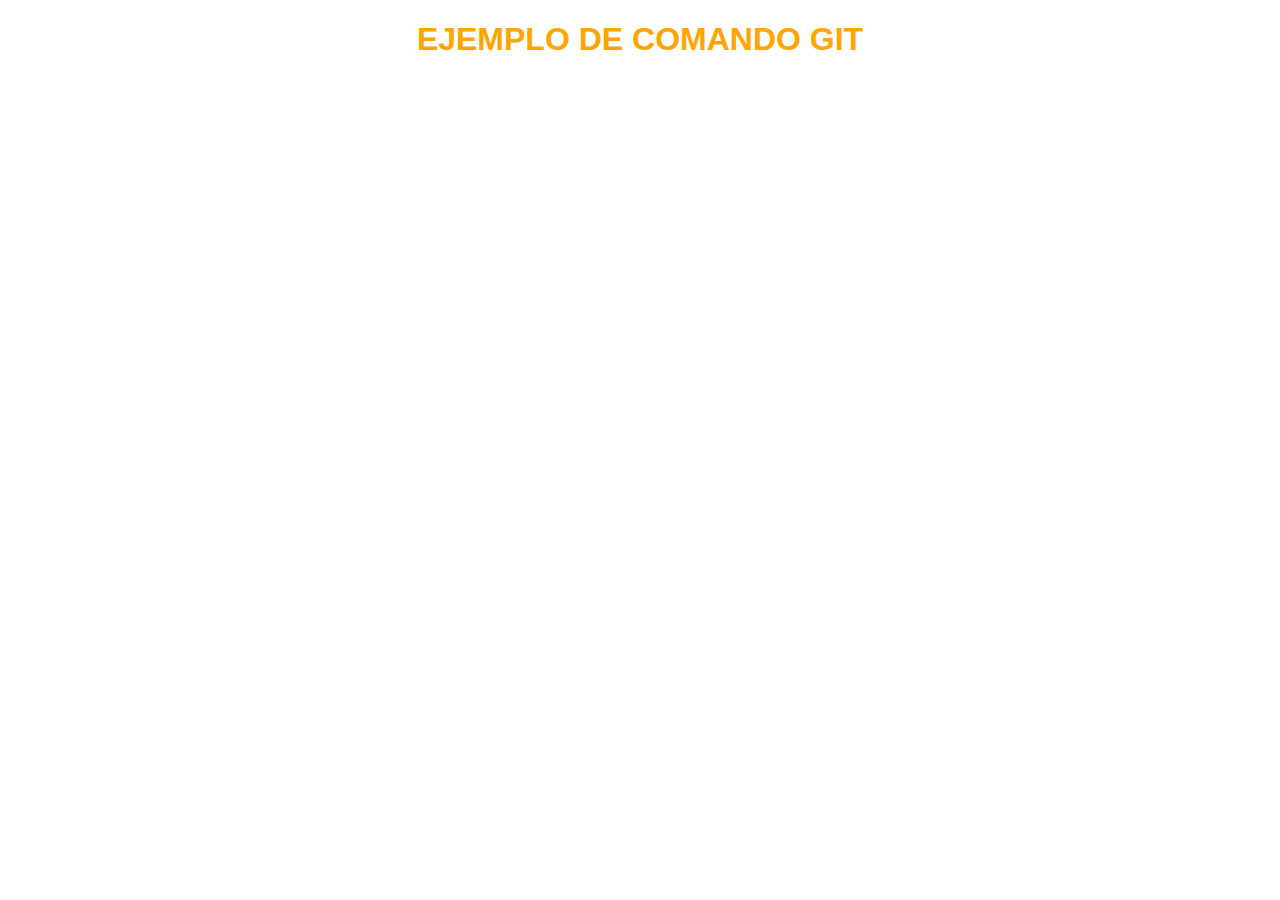
==== index.html @ 31e23696 "se agrego primer css solo titulo" ====
<!DOCTYPE html>
<html lang="es">
<head>
    <meta charset="UTF-8">
    <meta name="viewport" content="width=device-width, initial-scale=1.0">
    <link rel="stylesheet" href="css/estilos.css">
    <title>Document</title>
</head>
<body>
    <header>
        <h1> EJEMPLO DE COMANDO GIT</h1>
    </header>
    <div class="contenido">

    </div>
    
</body>
</html>
---- css/estilos.css ----
* {
    border: 0px;
    padding: 0px;
}

header {
    font-family: Verdana, Geneva, Tahoma, sans-serif;
    size: 50px;
    color: orange;
    text-align: center;
}
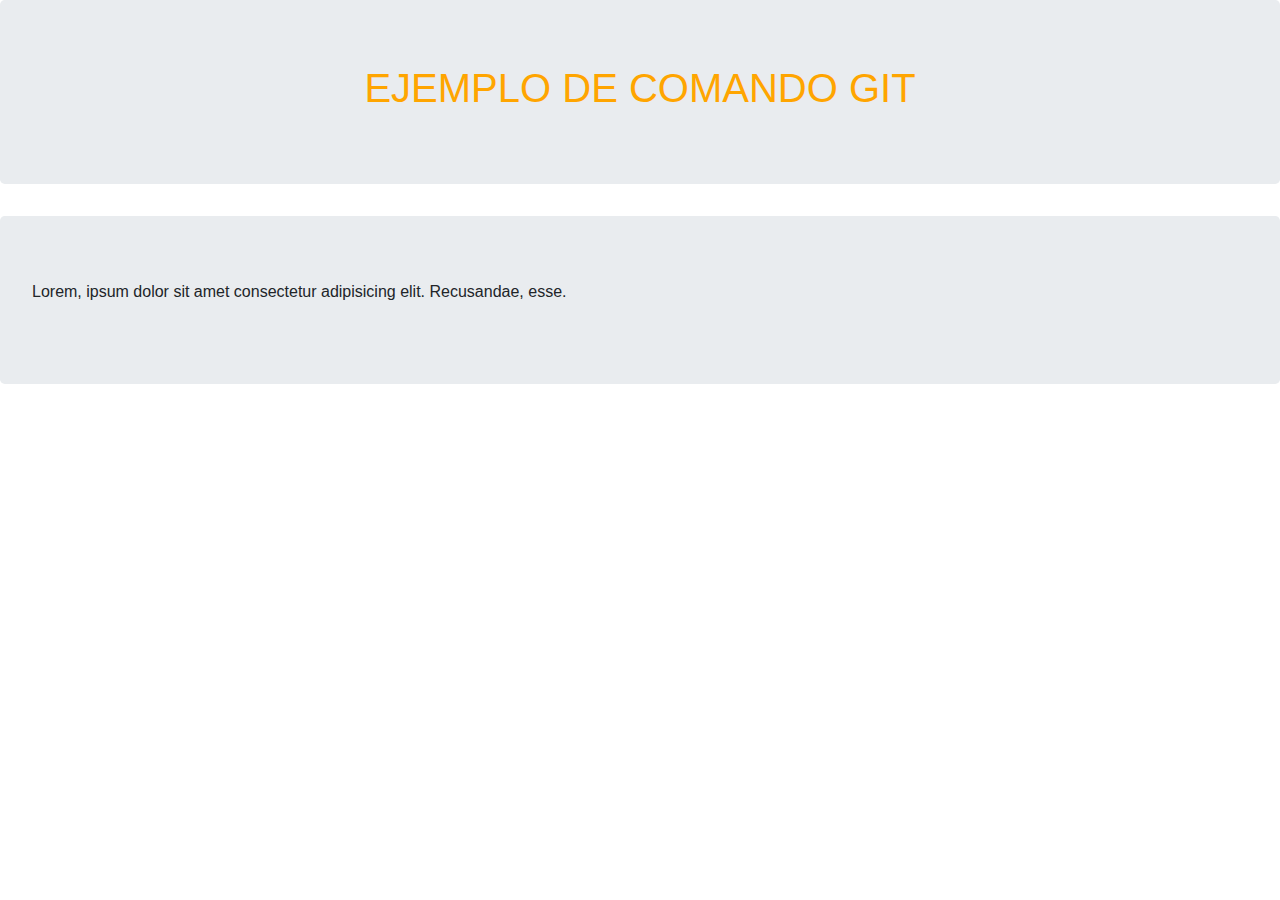
==== commit 31ed4667: "se agrega Bootstrap y js" ====
--- a/index.html
+++ b/index.html
@@ -1,18 +1,49 @@
 <!DOCTYPE html>
 <html lang="es">
+
 <head>
-    <meta charset="UTF-8">
-    <meta name="viewport" content="width=device-width, initial-scale=1.0">
+    <!-- Required meta tags -->
+    <meta charset="utf-8">
+    <meta name="viewport" content="width=device-width, initial-scale=1, shrink-to-fit=no">
+
+    <!-- Bootstrap CSS -->
+    <link rel="stylesheet" href="https://stackpath.bootstrapcdn.com/bootstrap/4.5.2/css/bootstrap.min.css"
+        integrity="sha384-JcKb8q3iqJ61gNV9KGb8thSsNjpSL0n8PARn9HuZOnIxN0hoP+VmmDGMN5t9UJ0Z" crossorigin="anonymous">
+
+
+
     <link rel="stylesheet" href="css/estilos.css">
     <title>Document</title>
 </head>
+
 <body>
-    <header>
+    <header class="jumbotron">
         <h1> EJEMPLO DE COMANDO GIT</h1>
     </header>
-    <div class="contenido">
+    <div class="contenido jumbotron">
 
+        <p>Lorem, ipsum dolor sit amet consectetur adipisicing elit. Recusandae, esse.
+
+        </p>
     </div>
-    
+
+
+
+
+
+
+
+    <!-- Optional JavaScript -->
+    <!-- jQuery first, then Popper.js, then Bootstrap JS -->
+    <script src="https://code.jquery.com/jquery-3.5.1.slim.min.js"
+        integrity="sha384-DfXdz2htPH0lsSSs5nCTpuj/zy4C+OGpamoFVy38MVBnE+IbbVYUew+OrCXaRkfj"
+        crossorigin="anonymous"></script>
+    <script src="https://cdn.jsdelivr.net/npm/popper.js@1.16.1/dist/umd/popper.min.js"
+        integrity="sha384-9/reFTGAW83EW2RDu2S0VKaIzap3H66lZH81PoYlFhbGU+6BZp6G7niu735Sk7lN"
+        crossorigin="anonymous"></script>
+    <script src="https://stackpath.bootstrapcdn.com/bootstrap/4.5.2/js/bootstrap.min.js"
+        integrity="sha384-B4gt1jrGC7Jh4AgTPSdUtOBvfO8shuf57BaghqFfPlYxofvL8/KUEfYiJOMMV+rV"
+        crossorigin="anonymous"></script>
 </body>
+
 </html>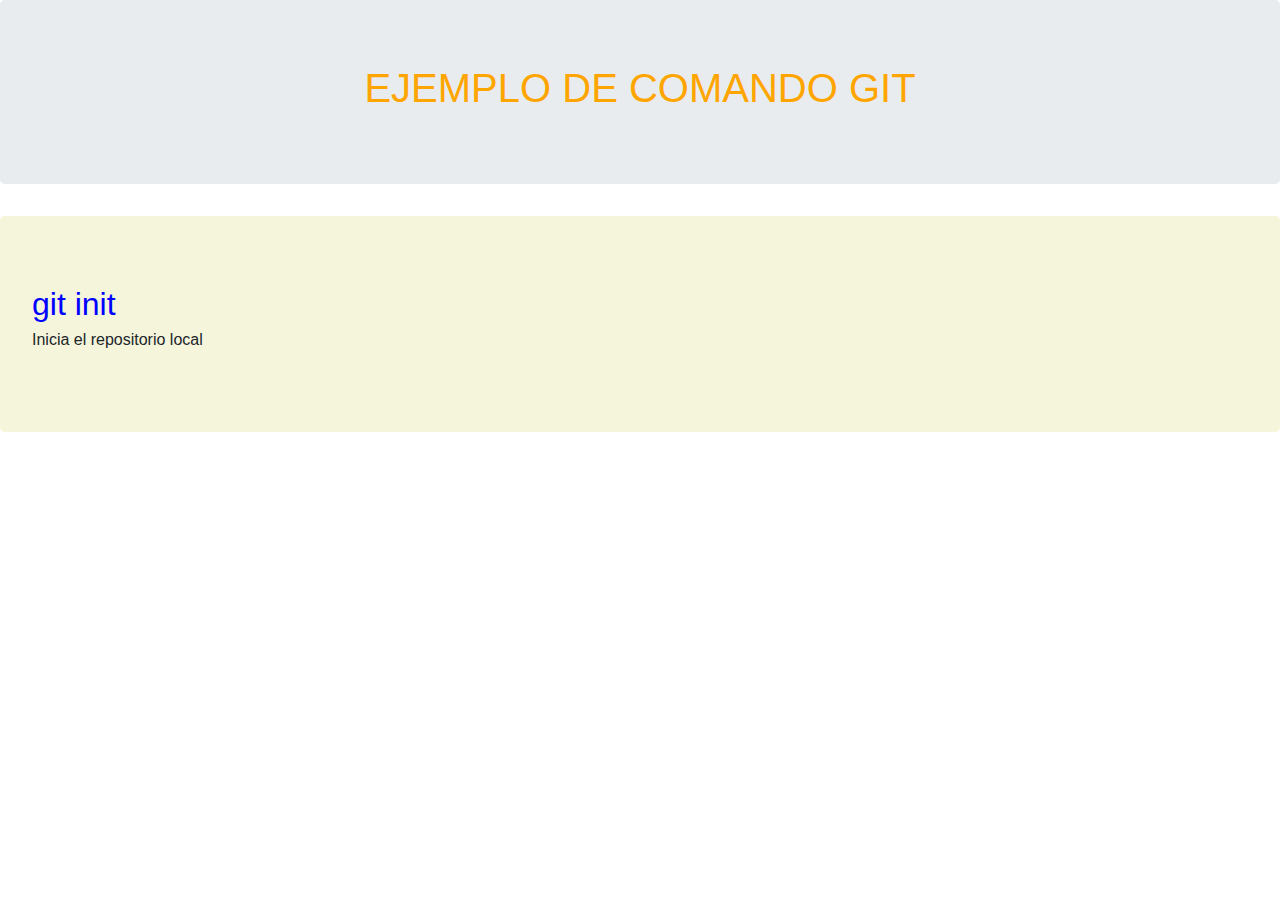
==== commit 9caa8e97: "se agregar javascript" ====
--- a/index.html
+++ b/index.html
@@ -22,9 +22,10 @@
     </header>
     <div class="contenido jumbotron">
 
-        <p>Lorem, ipsum dolor sit amet consectetur adipisicing elit. Recusandae, esse.
-
-        </p>
+       <div class="font_comando">
+           git init
+       </div>
+       <p>Inicia el repositorio local</p>
     </div>
 
 
--- a/css/estilos.css
+++ b/css/estilos.css
@@ -8,4 +8,13 @@
     size: 50px;
     color: orange;
     text-align: center;
+}
+
+.contenido {
+    background-color:beige;
+}
+.font_comando {
+    font-size: xx-large;
+    color: blue ;
+    text-align: start;
 }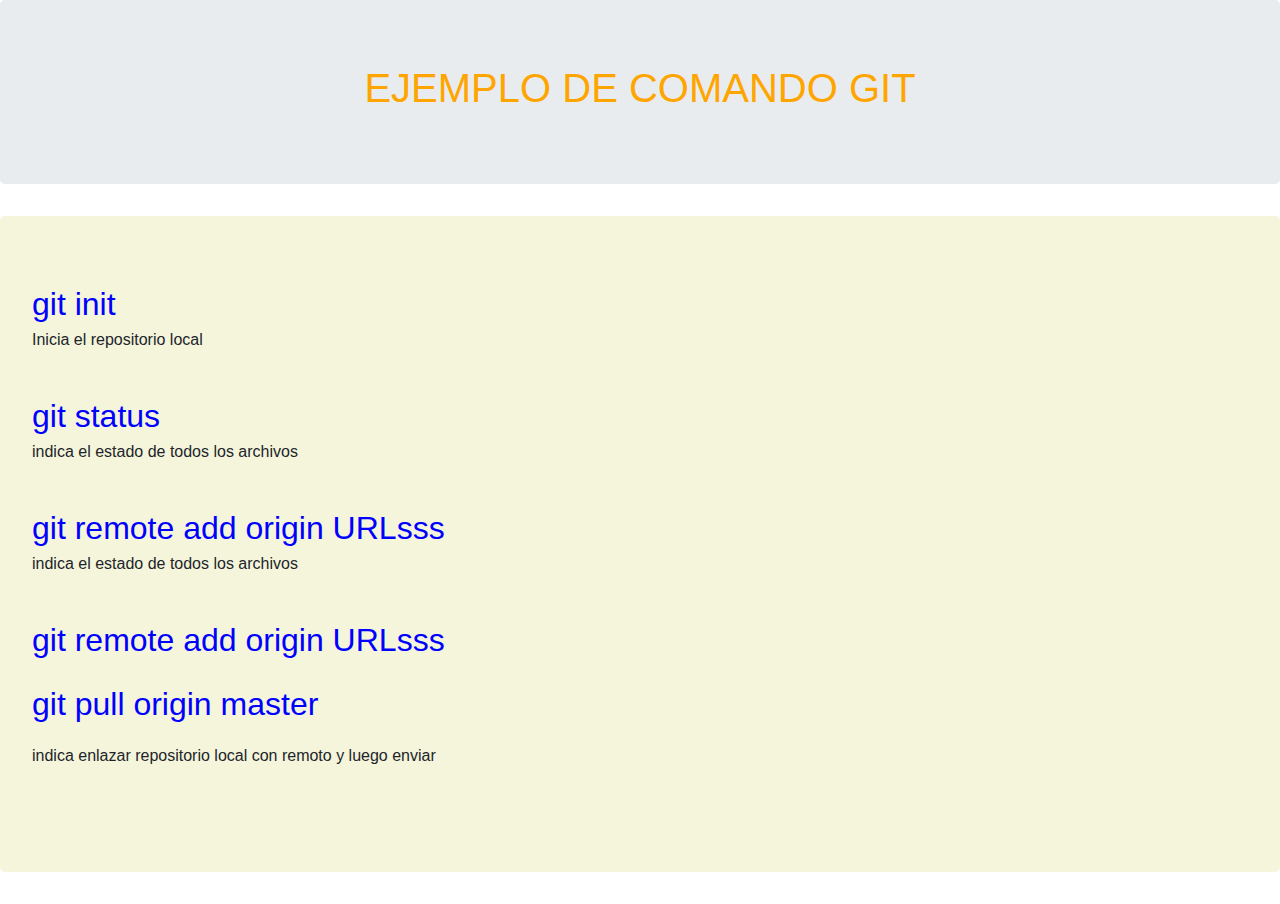
==== commit 8561f8ed: "se agregar mas definiciones de comandos" ====
--- a/index.html
+++ b/index.html
@@ -22,10 +22,32 @@
     </header>
     <div class="contenido jumbotron">
 
-       <div class="font_comando">
-           git init
-       </div>
-       <p>Inicia el repositorio local</p>
+        <div class="font_comando">
+            git init
+        </div>
+        <p>Inicia el repositorio local</p>
+        <br>
+
+        <div class="font_comando">
+            git status
+        </div>
+        <p>indica el estado de todos los archivos</p>
+        <br>
+
+        <div class="font_comando">
+            git remote add origin URLsss
+        </div>
+        <p>indica el estado de todos los archivos</p>
+        <br>
+
+        <div class="font_comando">
+           <p> git remote add origin URLsss </p>
+
+           <p>  git pull origin master </p>
+        </div>
+        <p>indica enlazar repositorio local con remoto y luego enviar </p>
+        <br>
+
     </div>
 
 
